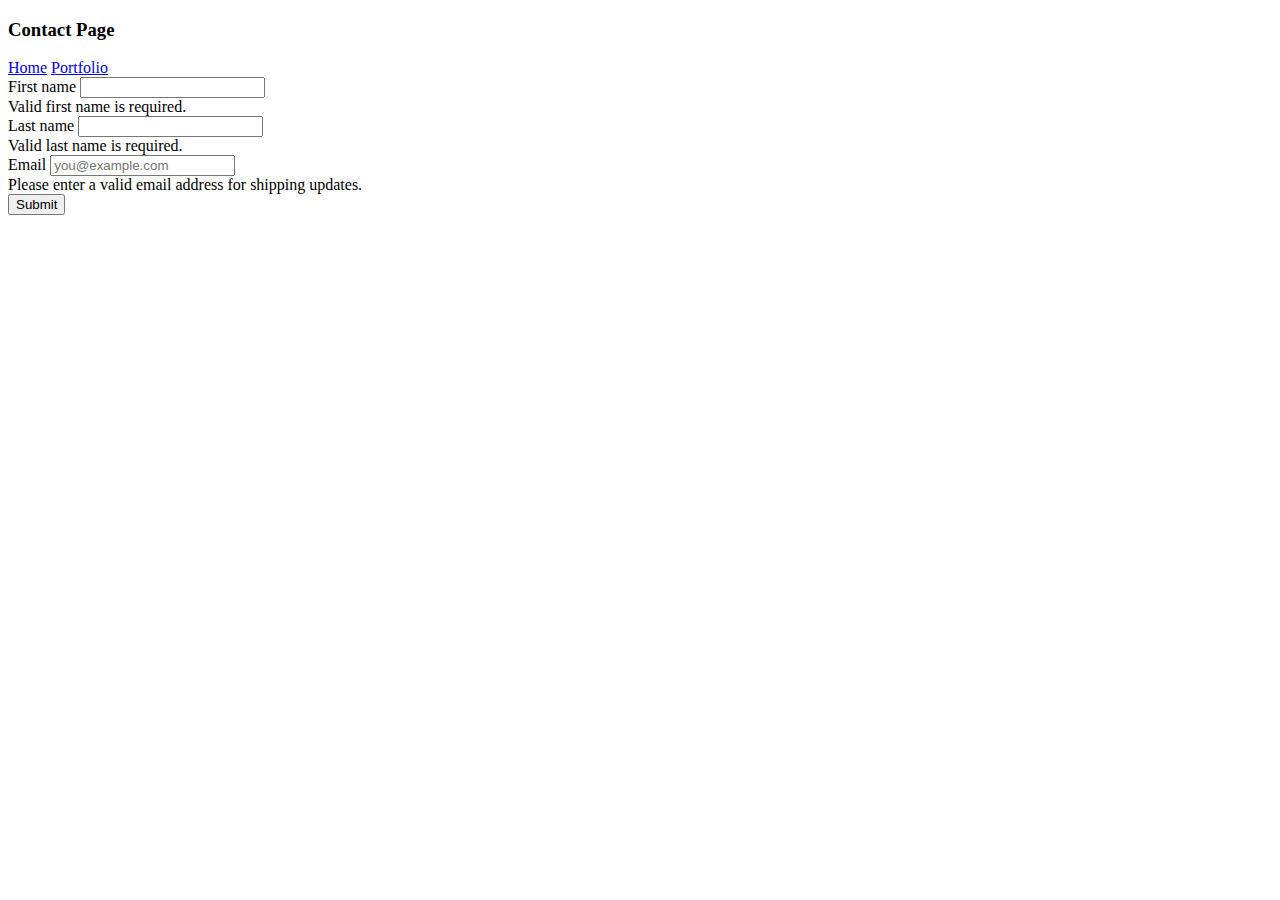
==== contact.html @ ec767dcd "these are the first steps to the project" ====
<!DOCTYPE html>
<html lang="en">
<head>
    <meta charset="UTF-8">
    <meta name="viewport" content="width=device-width, initial-scale=1.0">
    <!-- bootstrap styling -->
    <link href="https://cdn.jsdelivr.net/npm/bootstrap@5.0.0-beta2/dist/css/bootstrap.min.css" rel="stylesheet" integrity="sha384-BmbxuPwQa2lc/FVzBcNJ7UAyJxM6wuqIj61tLrc4wSX0szH/Ev+nYRRuWlolflfl" crossorigin="anonymous">

    <title>Contact</title>
</head>
<body>
    <div class="container">
    <header class="mb-auto">
        <div>
          <h3 class="float-md-start mb-0">Contact Page</h3>
          <nav class="nav nav-masthead justify-content-center float-md-end">
            <a class="nav-link" href="#">Home</a>
            <a class="nav-link active" href="#">Portfolio</a>
            
          </nav>
        </div>
      </header>



     
   
    <div class="col-md-7 col-lg-12">
      
        <!-- FORM BEGINS  -->
      <form class="needs-validation">
        <div class="row g-3">
          <div class="col-sm-6">
            <label for="firstName" class="form-label">First name</label>
            <input type="text" class="form-control" id="firstName" placeholder="" value="" required="">
            <div class="invalid-feedback">
              Valid first name is required.
            </div>
          </div>

          <div class="col-sm-6">
            <label for="lastName" class="form-label">Last name</label>
            <input type="text" class="form-control" id="lastName" placeholder="" value="" required="">
            <div class="invalid-feedback">
              Valid last name is required.
            </div>
          </div>

          

          <div class="col-12">
            <label for="email" class="form-label">Email</label>
            <input type="email" class="form-control" id="email" placeholder="you@example.com" required="">
            <div class="invalid-feedback">
              Please enter a valid email address for shipping updates.
            </div>
          </div>


        <button class="w-100 btn btn-primary btn-lg" type="submit">Submit</button>
      </form>



    </div>
</div>
</body>
</html>
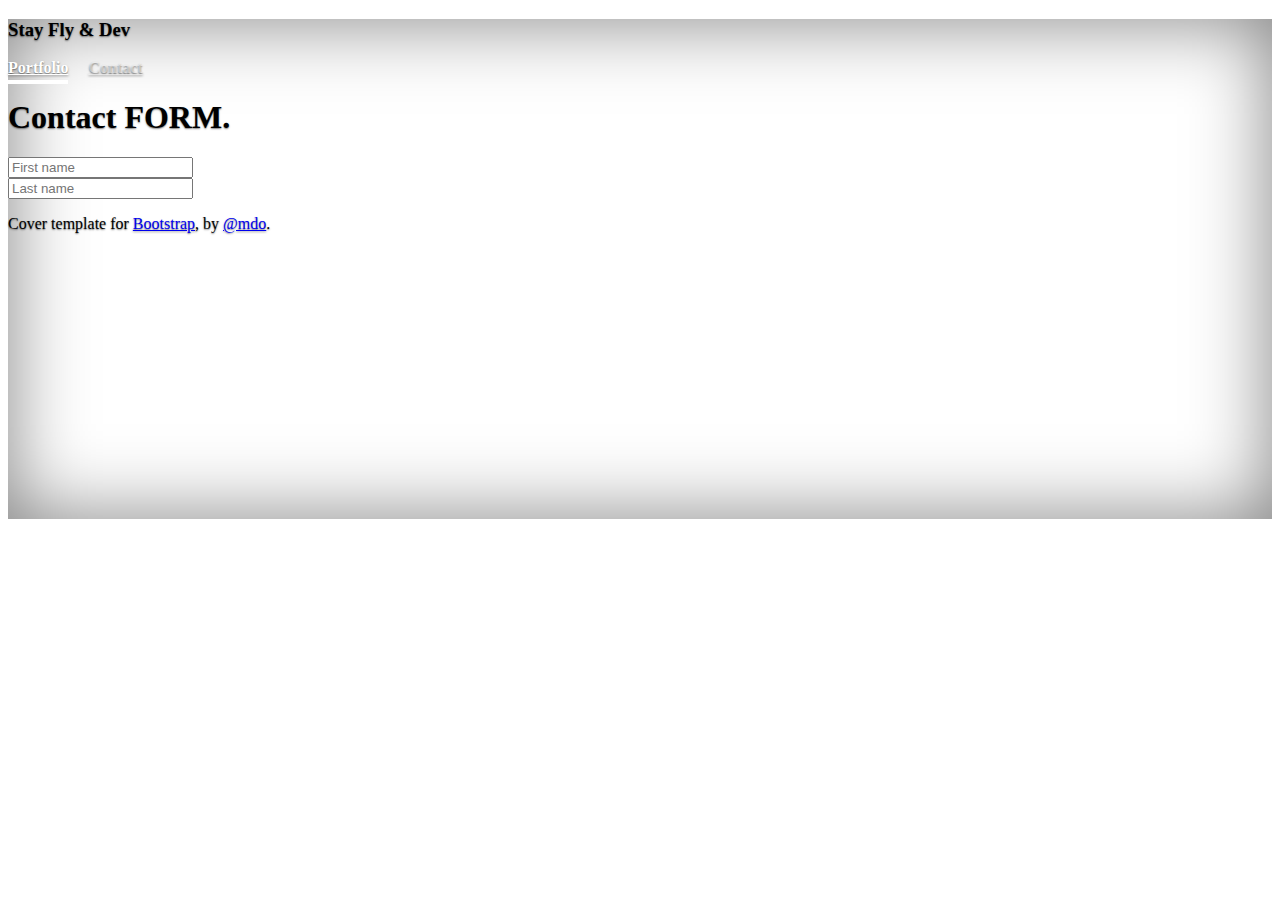
==== commit beebf56e: "updates to my portfolio" ====
--- a/contact.html
+++ b/contact.html
@@ -1,68 +1,57 @@
-<!DOCTYPE html>
-<html lang="en">
-<head>
-    <meta charset="UTF-8">
-    <meta name="viewport" content="width=device-width, initial-scale=1.0">
-    <!-- bootstrap styling -->
-    <link href="https://cdn.jsdelivr.net/npm/bootstrap@5.0.0-beta2/dist/css/bootstrap.min.css" rel="stylesheet" integrity="sha384-BmbxuPwQa2lc/FVzBcNJ7UAyJxM6wuqIj61tLrc4wSX0szH/Ev+nYRRuWlolflfl" crossorigin="anonymous">
+<!doctype html>
+<html lang="en" class="h-100">
+  <head>
+    <meta charset="utf-8">
+    <meta name="viewport" content="width=device-width, initial-scale=1">
+    <meta name="description" content="">
+    <meta name="author" content="Mark Otto, Jacob Thornton, and Bootstrap contributors">
+    <meta name="generator" content="Hugo 0.80.0">
+    <title>Cover Template · Bootstrap v5.0</title>
 
-    <title>Contact</title>
-</head>
-<body>
-    <div class="container">
-    <header class="mb-auto">
-        <div>
-          <h3 class="float-md-start mb-0">Contact Page</h3>
-          <nav class="nav nav-masthead justify-content-center float-md-end">
-            <a class="nav-link" href="#">Home</a>
-            <a class="nav-link active" href="#">Portfolio</a>
-            
-          </nav>
-        </div>
-      </header>
+    <link rel="stylesheet" href="/assets/style.css">
+
+
+    
+
+    <!-- Bootstrap core CSS --><link href="https://cdn.jsdelivr.net/npm/bootstrap@5.0.0-beta2/dist/css/bootstrap.min.css" rel="stylesheet" integrity="sha384-BmbxuPwQa2lc/FVzBcNJ7UAyJxM6wuqIj61tLrc4wSX0szH/Ev+nYRRuWlolflfl" crossorigin="anonymous">
 
 
 
-     
-   
-    <div class="col-md-7 col-lg-12">
-      
-        <!-- FORM BEGINS  -->
-      <form class="needs-validation">
-        <div class="row g-3">
-          <div class="col-sm-6">
-            <label for="firstName" class="form-label">First name</label>
-            <input type="text" class="form-control" id="firstName" placeholder="" value="" required="">
-            <div class="invalid-feedback">
-              Valid first name is required.
-            </div>
-          </div>
-
-          <div class="col-sm-6">
-            <label for="lastName" class="form-label">Last name</label>
-            <input type="text" class="form-control" id="lastName" placeholder="" value="" required="">
-            <div class="invalid-feedback">
-              Valid last name is required.
-            </div>
-          </div>
-
-          
-
-          <div class="col-12">
-            <label for="email" class="form-label">Email</label>
-            <input type="email" class="form-control" id="email" placeholder="you@example.com" required="">
-            <div class="invalid-feedback">
-              Please enter a valid email address for shipping updates.
-            </div>
-          </div>
 
 
-        <button class="w-100 btn btn-primary btn-lg" type="submit">Submit</button>
-      </form>
+  </head>
+  <body class="d-flex h-100 text-center text-white header">
+    
+<div class="cover-container d-flex w-100 h-100 p-3 mx-auto flex-column">
+  <header class="mb-auto">
+    <div>
+      <h3 class="float-md-start mb-0">Stay Fly & Dev</h3>
+      <nav class="nav nav-masthead justify-content-center float-md-end">
+        <a class="nav-link active" href="/portfolio.html">Portfolio</a>
+        <a class="nav-link" href="/contact.html">Contact</a>
+      </nav>
+    </div>
+  </header>
+
+  <main class="px-3">
+    <h1>Contact FORM.</h1>
+    <div class="row">
+      <div class="col">
+        <input type="text" class="form-control" placeholder="First name" aria-label="First name">
+      </div>
+      <div class="col">
+        <input type="text" class="form-control" placeholder="Last name" aria-label="Last name">
+      </div>
+    </div>
+  </main>
+
+  <footer class="mt-auto text-white-50">
+    <p>Cover template for <a href="https://getbootstrap.com/" class="text-white">Bootstrap</a>, by <a href="https://twitter.com/mdo" class="text-white">@mdo</a>.</p>
+  </footer>
+</div>
 
 
+    
+  </body>
+</html>
 
-    </div>
-</div>
-</body>
-</html>--- a/assets/style.css
+++ b/assets/style.css
@@ -0,0 +1,66 @@
+
+
+
+
+
+/*
+ * Globals
+ */
+
+
+ .header{
+  background-image: url(../assets/images/woman.jpg);
+  height: 500px; /* You must set a specified height */
+  background-position: center; /* Center the image */
+  background-repeat: no-repeat; /* Do not repeat the image */
+  background-size: cover; /* Resize the background image to cover the entire container */
+}
+/* Custom default button */
+.btn-secondary,
+.btn-secondary:hover,
+.btn-secondary:focus {
+  color: #333;
+  text-shadow: none; /* Prevent inheritance from `body` */
+}
+
+
+/*
+ * Base structure
+ */
+
+body {
+  text-shadow: 0 .05rem .1rem rgba(0, 0, 0, .5);
+  box-shadow: inset 0 0 5rem rgba(0, 0, 0, .5);
+}
+
+.cover-container {
+  max-width: 42em;
+}
+
+
+/*
+ * Header
+ */
+
+.nav-masthead .nav-link {
+  padding: .25rem 0;
+  font-weight: 700;
+  color: rgba(255, 255, 255, .5);
+  background-color: transparent;
+  border-bottom: .25rem solid transparent;
+}
+
+.nav-masthead .nav-link:hover,
+.nav-masthead .nav-link:focus {
+  border-bottom-color: rgba(255, 255, 255, .25);
+}
+
+.nav-masthead .nav-link + .nav-link {
+  margin-left: 1rem;
+}
+
+.nav-masthead .active {
+  color: #fff;
+  border-bottom-color: #fff;
+}
+
